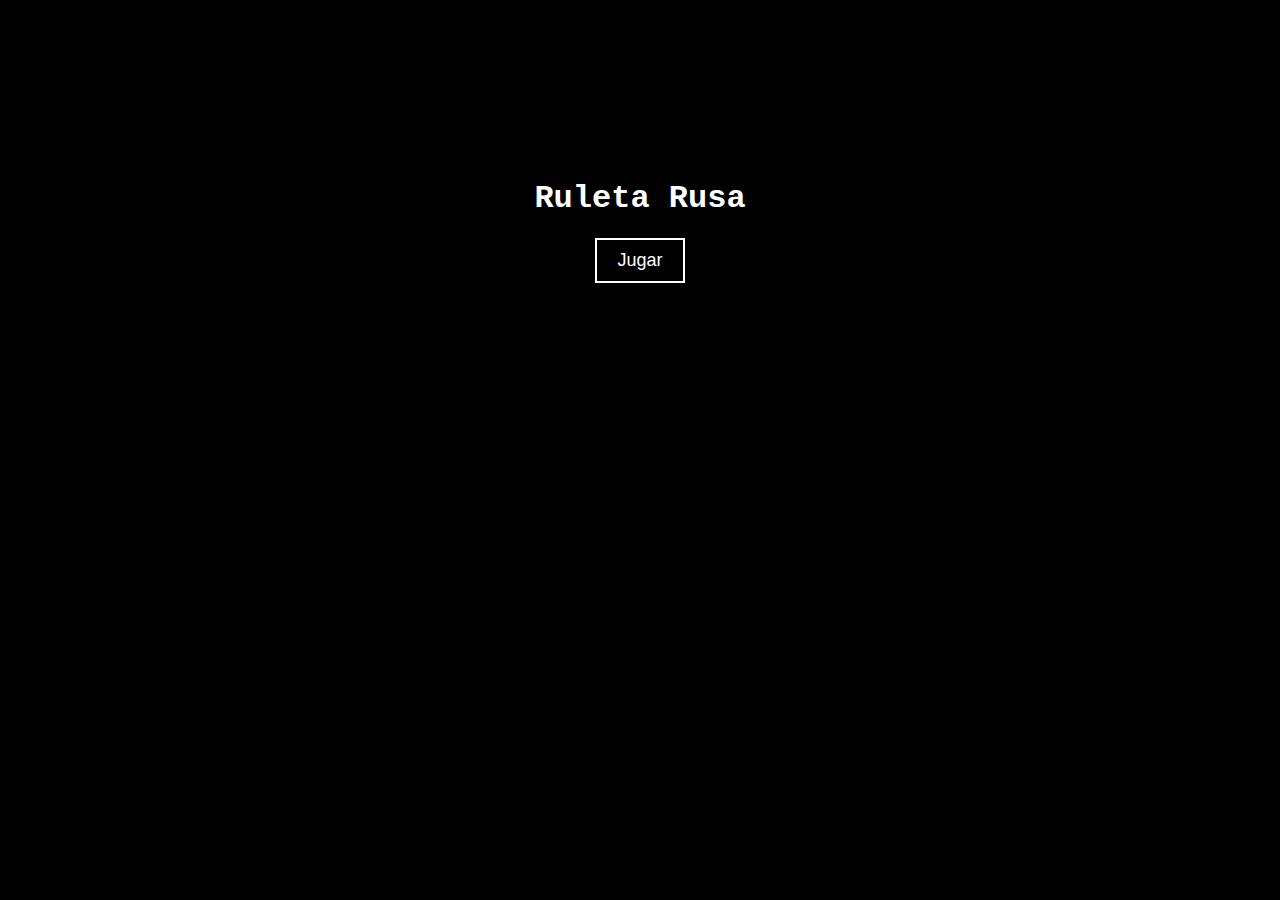
==== index.html @ 082cb9f4 "first commit" ====
<!DOCTYPE html>
<html lang="es">
<head>
    <meta charset="UTF-8">
    <meta name="viewport" content="width=device-width, initial-scale=1.0">
    <title>Ruleta Rusa</title>
    <link rel="stylesheet" href="styles.css">
</head>
<body>
    <div class="container">
        <h1>Ruleta Rusa</h1>
        <button onclick="startGame()">Jugar</button>
    </div>
    <script src="script.js"></script>
    <script>
        function startGame() {
            window.location.href = "prepare.html";
        }
    </script>
</body>
</html>
---- styles.css ----
body {
    background-color: black;
    color: white;
    font-family: 'Courier New', Courier, monospace;
    text-align: center;
}

.container {
    margin-top: 20vh;
}

h2 {
    font-size: 24px;
}

.player-names {
    display: flex;
    justify-content: space-around;
    margin-bottom: 20px;
}

.player-input {
    display: flex;
    flex-direction: column;
    align-items: center;
}

.label {
    font-size: 18px;
    margin-bottom: 10px;
}

.letters {
    display: flex;
    justify-content: center;
}

.letter-input {
    width: 30px;
    height: 30px;
    font-size: 20px;
    text-align: center;
    margin: 0 5px;
}

button {
    background-color: black;
    color: white;
    border: 2px solid white;
    padding: 10px 20px;
    font-size: 18px;
    cursor: pointer;
    transition: background-color 0.3s, color 0.3s;
}

button:hover {
    background-color: white;
    color: black;
}
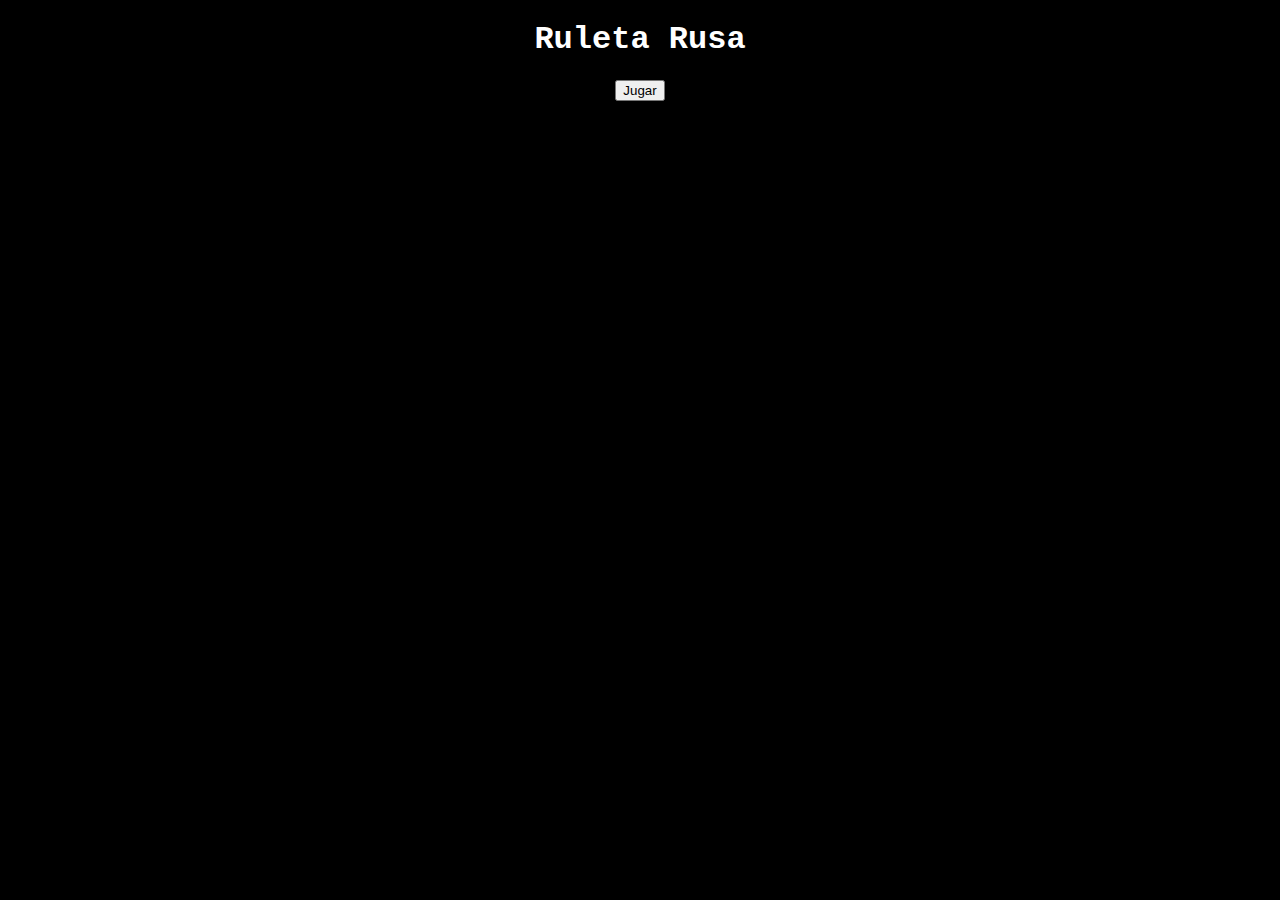
==== commit e626b5e5: "add: Pantalla del Juego" ====
--- a/index.html
+++ b/index.html
@@ -12,10 +12,5 @@
         <button onclick="startGame()">Jugar</button>
     </div>
     <script src="script.js"></script>
-    <script>
-        function startGame() {
-            window.location.href = "prepare.html";
-        }
-    </script>
 </body>
 </html>
--- a/styles.css
+++ b/styles.css
@@ -3,47 +3,84 @@
     color: white;
     font-family: 'Courier New', Courier, monospace;
     text-align: center;
+    margin: 0;
+    padding: 0;
 }
 
-.container {
-    margin-top: 20vh;
+.main-container {
+    display: flex;
+    height: 100vh;
 }
 
-h2 {
-    font-size: 24px;
+.left-container {
+    flex: 1;
+    background-color: black; /* Color para el container izquierdo */
 }
 
-.player-names {
+.right-container {
+    flex: 1;
     display: flex;
-    justify-content: space-around;
-    margin-bottom: 20px;
+    flex-direction: column;
 }
 
-.player-input {
+.top-right {
+    flex: 1;
+    background-color: black; /* Color para el container superior derecho */
+}
+
+.bottom-right {
+    flex: 1;
+    background-color: black; /* Color para el container inferior derecho */
+}
+
+.table-container {
+    display: flex;
+    justify-content: center;
+    align-items: center;
+    height: 100%;
+}
+
+.table-container .table {
+    width: 80%;
+    height: 80%;
+    background-color: #333;
+    border: 4px solid white;
+    margin: 20px;
+}
+
+.player-info {
+    padding: 20px;
     display: flex;
     flex-direction: column;
-    align-items: center;
+    justify-content: center; /* Centra verticalmente */
+    align-items: center; /* Centra horizontalmente */
+    height: 100%; /* Ajusta la altura del contenedor */
 }
 
-.label {
-    font-size: 18px;
-    margin-bottom: 10px;
+.hearts {
+    margin-top: 20px;
+    display: flex;
+    justify-content: center; /* Centra horizontalmente */
+    align-items: center; /* Centra verticalmente */
 }
 
-.letters {
-    display: flex;
-    justify-content: center;
+.heart {
+    display: inline-block;
+    width: 20px;
+    height: 20px;
+    background-color: red;
+    margin-right: 5px;
 }
 
-.letter-input {
-    width: 30px;
-    height: 30px;
-    font-size: 20px;
-    text-align: center;
-    margin: 0 5px;
+.turn-button-container {
+    width: 100%;
+    display: flex;
+    justify-content: center; /* Centra horizontalmente */
+    align-items: center; /* Centra verticalmente */
+    height: 100%; /* Ajusta la altura del contenedor */
 }
 
-button {
+.turn-button-container button {
     background-color: black;
     color: white;
     border: 2px solid white;
@@ -53,7 +90,7 @@
     transition: background-color 0.3s, color 0.3s;
 }
 
-button:hover {
+.turn-button-container button:hover {
     background-color: white;
     color: black;
 }
